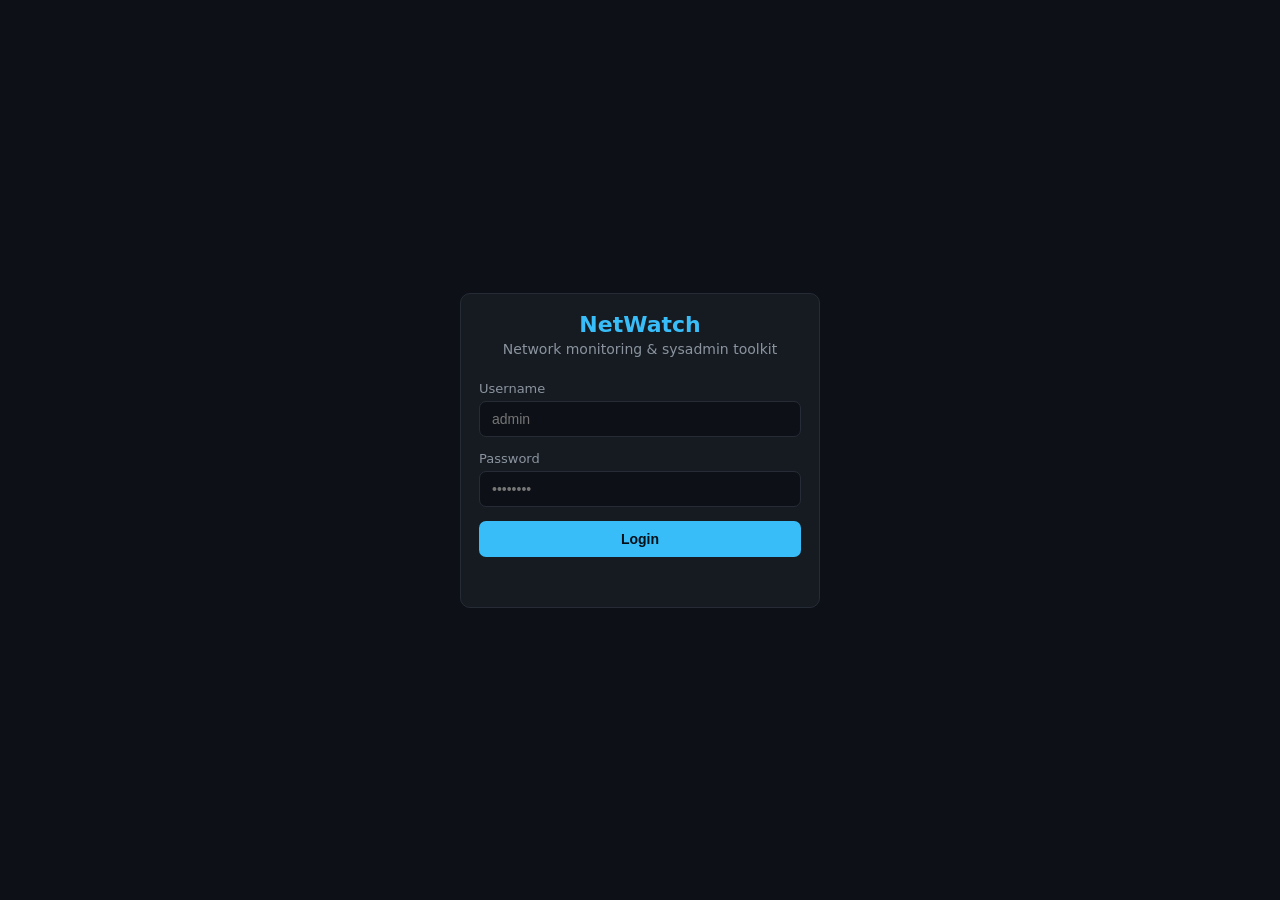
==== frontend/backups.html @ 8e81b69e "initial commit" ====
<!DOCTYPE html>
<html lang="en">
<head>
<meta charset="UTF-8">
<meta name="viewport" content="width=device-width, initial-scale=1.0">
<title>NetWatch — Backups</title>
<link rel="stylesheet" href="style.css">
</head>
<body>
  <div id="nav"></div>

  <div class="container">
    <h1>Config Backups</h1>
    <div class="subtitle">Pull and version device running-configs over SSH</div>

    <div class="card">
      <div class="toolbar">
        <div class="field">
          <label>Device</label>
          <select id="deviceSelect"></select>
        </div>
        <div class="field">
          <label>SSH Username</label>
          <input id="sshUser" placeholder="admin">
        </div>
        <div class="field">
          <label>SSH Password</label>
          <input id="sshPass" type="password" placeholder="••••••••">
        </div>
        <button onclick="runBackup()" id="backupBtn">Run Backup Now</button>
      </div>
      <div class="status-text" id="backupStatus"></div>
      <div class="status-text" style="font-size:12px;">Credentials are used for this one SSH session only and are not stored.</div>
    </div>

    <h2>Backup History</h2>
    <div class="card">
      <div class="table-wrap">
        <table id="historyTable">
          <thead><tr><th>ID</th><th>Taken</th><th>Size</th><th>Hash</th><th></th></tr></thead>
          <tbody></tbody>
        </table>
      </div>
      <div class="status-text" id="historyEmpty" style="display:none;">No backups yet for this device.</div>
    </div>

    <div id="diffSection" style="display:none;">
      <h2>Compare Backups</h2>
      <div class="card">
        <div class="toolbar">
          <div class="field"><label>From (older)</label><select id="diffA"></select></div>
          <div class="field"><label>To (newer)</label><select id="diffB"></select></div>
          <button onclick="runDiff()">Diff</button>
        </div>
        <pre class="output" id="diffOutput" style="display:none;"></pre>
      </div>
    </div>

    <div id="viewSection" style="display:none;">
      <h2>Config Text</h2>
      <div class="card">
        <pre class="output" id="configOutput"></pre>
      </div>
    </div>
  </div>

  <script src="app.js"></script>
  <script>
    requireAuth();
    renderNav("backups.html");

    let devices = [];

    async function loadDevices() {
      devices = await api("/devices");
      const select = document.getElementById("deviceSelect");
      select.innerHTML = devices.map(d => `<option value="${d.id}">${d.name} (${d.ip})</option>`).join("");
      if (devices.length) loadHistory();
    }

    async function loadHistory() {
      const deviceId = document.getElementById("deviceSelect").value;
      if (!deviceId) return;
      const backups = await api(`/backups/${deviceId}`);
      const tbody = document.querySelector("#historyTable tbody");
      tbody.innerHTML = "";
      document.getElementById("historyEmpty").style.display = backups.length ? "none" : "block";
      document.getElementById("diffSection").style.display = backups.length >= 2 ? "block" : "none";

      backups.forEach(b => {
        const tr = document.createElement("tr");
        tr.innerHTML = `
          <td>${b.id}</td>
          <td>${timeAgo(b.taken_at)}</td>
          <td>${b.size_bytes} bytes</td>
          <td><code>${b.config_hash.slice(0, 10)}…</code></td>
          <td><button class="secondary" style="padding:6px 10px;" onclick="viewBackup(${b.id})">View</button></td>
        `;
        tbody.appendChild(tr);
      });

      if (backups.length >= 2) {
        const options = backups.map(b => `<option value="${b.id}">#${b.id} — ${timeAgo(b.taken_at)}</option>`).join("");
        document.getElementById("diffA").innerHTML = options;
        document.getElementById("diffB").innerHTML = options;
        document.getElementById("diffB").selectedIndex = 0;
        document.getElementById("diffA").selectedIndex = Math.min(1, backups.length - 1);
      }
    }

    async function viewBackup(id) {
      const data = await api(`/backups/text/${id}`);
      document.getElementById("viewSection").style.display = "block";
      document.getElementById("configOutput").innerText = data.config_text;
      document.getElementById("viewSection").scrollIntoView({ behavior: "smooth" });
    }

    async function runBackup() {
      const btn = document.getElementById("backupBtn");
      const status = document.getElementById("backupStatus");
      const deviceId = parseInt(document.getElementById("deviceSelect").value);
      const username = document.getElementById("sshUser").value.trim();
      const password = document.getElementById("sshPass").value;

      if (!deviceId) { status.innerText = "Add a device first."; return; }
      if (!username || !password) { status.innerText = "Enter SSH credentials."; return; }

      btn.disabled = true;
      status.innerText = "Connecting over SSH and pulling config...";
      try {
        const result = await api("/backups/run", {
          method: "POST",
          body: JSON.stringify({ device_id: deviceId, username, password })
        });
        status.innerText = result.saved
          ? (result.changed ? "Backup saved — config changed since last backup." : "Backup saved.")
          : "No changes since last backup — nothing new saved.";
        document.getElementById("sshPass").value = "";
        loadHistory();
      } catch (err) {
        status.innerText = "Error: " + err.message;
      }
      btn.disabled = false;
    }

    async function runDiff() {
      const a = document.getElementById("diffA").value;
      const b = document.getElementById("diffB").value;
      const output = document.getElementById("diffOutput");
      try {
        const data = await api(`/backups/diff?a=${a}&b=${b}`);
        output.style.display = "block";
        output.innerText = data.diff || "No differences.";
      } catch (err) {
        output.style.display = "block";
        output.innerText = "Error: " + err.message;
      }
    }

    document.getElementById("deviceSelect").addEventListener("change", loadHistory);
    loadDevices();
  </script>
</body>
</html>
---- frontend/style.css ----
:root {
  --bg: #0d1117;
  --panel: #161b22;
  --panel-border: #262c36;
  --text: #e6edf3;
  --muted: #8b949e;
  --accent: #38bdf8;
  --accent-dim: #1c7fa8;
  --up: #22c55e;
  --down: #ef4444;
  --warn: #f59e0b;
  --radius: 10px;
}

* { box-sizing: border-box; }

body {
  margin: 0;
  font-family: "Segoe UI", system-ui, sans-serif;
  background: var(--bg);
  color: var(--text);
}

#nav {
  background: var(--panel);
  border-bottom: 1px solid var(--panel-border);
  position: sticky;
  top: 0;
  z-index: 10;
}
.nav-inner {
  max-width: 1200px;
  margin: 0 auto;
  display: flex;
  align-items: center;
  gap: 18px;
  padding: 12px 20px;
  flex-wrap: wrap;
}
.brand { font-weight: bold; color: var(--accent); margin-right: 10px; }
.nav-toggle {
  display: none;
  margin-left: auto;
  background: transparent;
  border: 1px solid var(--panel-border);
  color: var(--text);
  padding: 7px 12px;
  border-radius: 6px;
  cursor: pointer;
  font-size: 16px;
  line-height: 1;
}
.nav-links {
  display: flex;
  align-items: center;
  gap: 18px;
  flex-wrap: wrap;
  flex: 1;
}
#nav a {
  color: var(--muted);
  text-decoration: none;
  font-size: 14px;
  padding: 6px 10px;
  border-radius: 6px;
  white-space: nowrap;
}
#nav a:hover { color: var(--text); background: #1f2530; }
#nav a.active { color: var(--bg); background: var(--accent); }
.nav-user { margin-left: auto; color: var(--muted); font-size: 13px; white-space: nowrap; }
.nav-logout {
  background: transparent;
  border: 1px solid var(--panel-border);
  color: var(--muted);
  padding: 6px 12px;
  border-radius: 6px;
  cursor: pointer;
}
.nav-logout:hover { color: var(--down); border-color: var(--down); }

.container { max-width: 1200px; margin: 0 auto; padding: 24px 20px 60px; }

@media (max-width: 720px) {
  .nav-inner { padding: 10px 16px; }
  .nav-toggle { display: block; }
  .nav-links {
    display: none;
    width: 100%;
    flex-direction: column;
    align-items: stretch;
    gap: 4px;
    order: 3;
    padding-top: 8px;
    border-top: 1px solid var(--panel-border);
    margin-top: 8px;
  }
  .nav-links.open { display: flex; }
  #nav a { padding: 10px 12px; }
  .nav-user { order: 2; margin-left: 0; }
  .container { padding: 16px 14px 40px; }
}

h1 { font-size: 22px; margin: 0 0 4px; }
h2 { font-size: 16px; color: var(--muted); font-weight: 600; margin: 28px 0 12px; }
.subtitle { color: var(--muted); font-size: 14px; margin-bottom: 24px; }

.card {
  background: var(--panel);
  border: 1px solid var(--panel-border);
  border-radius: var(--radius);
  padding: 18px;
}

.grid { display: grid; gap: 16px; }
.grid-4 { grid-template-columns: repeat(4, 1fr); }
.grid-3 { grid-template-columns: repeat(3, 1fr); }
.grid-2 { grid-template-columns: repeat(2, 1fr); }
@media (max-width: 900px) {
  .grid-4 { grid-template-columns: repeat(2, 1fr); }
  .grid-3, .grid-2 { grid-template-columns: 1fr; }
}
@media (max-width: 480px) {
  .grid-4, .grid-3, .grid-2 { grid-template-columns: 1fr; }
}

.stat-card { text-align: left; }
.stat-value { font-size: 28px; font-weight: 700; word-break: break-word; }
.stat-label { color: var(--muted); font-size: 13px; margin-top: 4px; }
.stat-up .stat-value { color: var(--up); }
.stat-down .stat-value { color: var(--down); }

@media (max-width: 600px) {
  h1 { font-size: 19px; }
  .stat-value { font-size: 22px; }
}

button, .btn {
  background: var(--accent);
  color: #001018;
  border: none;
  font-weight: 600;
  padding: 10px 18px;
  border-radius: 7px;
  cursor: pointer;
  font-size: 14px;
}
button:hover, .btn:hover { background: #63cef2; }
button:disabled { opacity: 0.5; cursor: not-allowed; }
button.secondary { background: transparent; border: 1px solid var(--panel-border); color: var(--text); }
button.danger { background: var(--down); color: white; }

input, select, textarea {
  background: #0d1117;
  border: 1px solid var(--panel-border);
  color: var(--text);
  padding: 9px 12px;
  border-radius: 7px;
  font-size: 14px;
  width: 100%;
}
label { font-size: 13px; color: var(--muted); display: block; margin-bottom: 5px; }
.field { margin-bottom: 14px; }

@media (max-width: 600px) {
  input, select, textarea { font-size: 16px; }
}

table { width: 100%; border-collapse: collapse; font-size: 14px; }
th, td { text-align: left; padding: 10px 12px; border-bottom: 1px solid var(--panel-border); }
th { color: var(--muted); font-weight: 600; font-size: 12px; text-transform: uppercase; }
tr:hover td { background: #1a2029; }

.table-wrap { overflow-x: auto; -webkit-overflow-scrolling: touch; }
.table-wrap table { min-width: 560px; }

@media (max-width: 600px) {
  th, td { padding: 8px 10px; font-size: 13px; }
}

.badge {
  display: inline-block;
  padding: 3px 10px;
  border-radius: 20px;
  font-size: 12px;
  font-weight: 600;
}
.badge-up { background: rgba(34,197,94,0.15); color: var(--up); }
.badge-down { background: rgba(239,68,68,0.15); color: var(--down); }
.badge-unknown { background: rgba(139,148,158,0.15); color: var(--muted); }

.toolbar { display: flex; gap: 10px; align-items: end; flex-wrap: wrap; margin-bottom: 18px; }
.toolbar .field { margin-bottom: 0; flex: 1; min-width: 180px; }

@media (max-width: 600px) {
  .toolbar { flex-direction: column; align-items: stretch; }
  .toolbar .field { min-width: 0; width: 100%; }
  .toolbar button { width: 100%; }
  .card { padding: 14px; }
}

pre.output {
  background: #010409;
  border: 1px solid var(--panel-border);
  border-radius: 7px;
  padding: 14px;
  font-family: "Cascadia Code", monospace;
  font-size: 13px;
  overflow-x: auto;
  white-space: pre-wrap;
  max-height: 500px;
  overflow-y: auto;
}

.status-text { color: var(--muted); font-size: 13px; margin: 10px 0; }
.error-text { color: var(--down); font-size: 13px; margin: 10px 0; }

.modal-backdrop {
  display: none;
  position: fixed; inset: 0;
  background: rgba(0,0,0,0.6);
  align-items: center; justify-content: center;
  z-index: 100;
}
.modal-backdrop.open { display: flex; }
.modal {
  background: var(--panel);
  border: 1px solid var(--panel-border);
  border-radius: var(--radius);
  padding: 24px;
  width: 420px;
  max-width: 90vw;
  max-height: 90vh;
  overflow-y: auto;
}
.modal h3 { margin-top: 0; }
.modal-actions { display: flex; gap: 10px; justify-content: flex-end; margin-top: 18px; }

@media (max-width: 480px) {
  .modal-backdrop { align-items: flex-end; }
  .modal {
    width: 100%;
    max-width: 100%;
    border-radius: var(--radius) var(--radius) 0 0;
    max-height: 85vh;
  }
  .modal-actions { flex-direction: column-reverse; }
  .modal-actions button { width: 100%; }
}

.tabs { display: flex; gap: 4px; border-bottom: 1px solid var(--panel-border); margin-bottom: 18px; overflow-x: auto; -webkit-overflow-scrolling: touch; }
.tab {
  padding: 10px 16px;
  cursor: pointer;
  color: var(--muted);
  border-bottom: 2px solid transparent;
  font-size: 14px;
  white-space: nowrap;
}
.tab.active { color: var(--accent); border-bottom-color: var(--accent); }

@media (max-width: 600px) {
  .tab { padding: 10px 12px; font-size: 13px; }
}
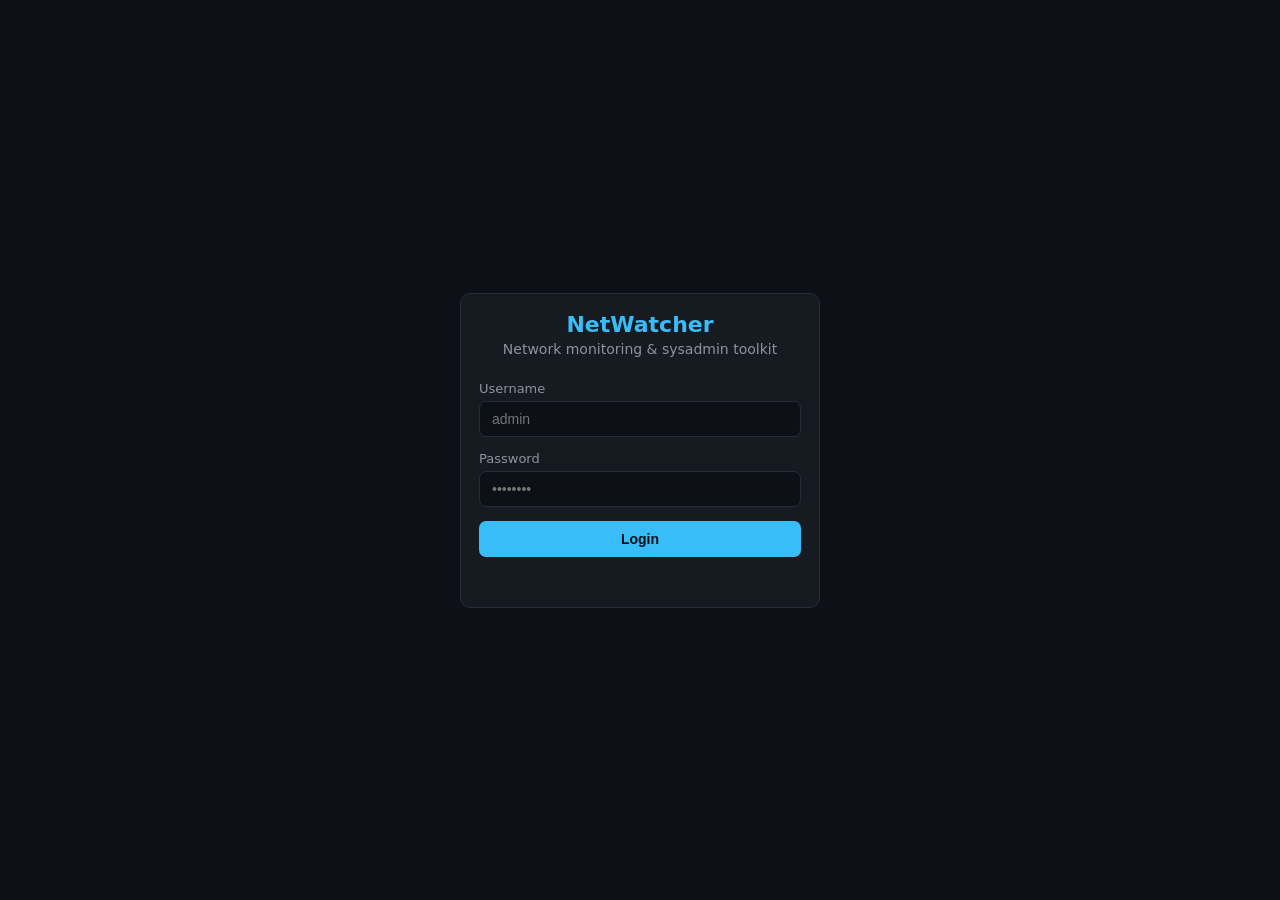
==== commit 05f86c70: "Update Readme" ====
--- a/frontend/backups.html
+++ b/frontend/backups.html
@@ -3,7 +3,7 @@
 <head>
 <meta charset="UTF-8">
 <meta name="viewport" content="width=device-width, initial-scale=1.0">
-<title>NetWatch — Backups</title>
+<title>NetWatcher — Backups</title>
 <link rel="stylesheet" href="style.css">
 </head>
 <body>
--- a/frontend/style.css
+++ b/frontend/style.css
@@ -261,3 +261,40 @@
 @media (max-width: 600px) {
   .tab { padding: 10px 12px; font-size: 13px; }
 }
+
+/* ---- SNMP views ---- */
+.bar {
+  background: #0d1117;
+  border: 1px solid var(--panel-border);
+  border-radius: 6px;
+  height: 10px;
+  overflow: hidden;
+  min-width: 70px;
+}
+.bar-fill { height: 100%; background: var(--accent); transition: width 0.4s; }
+.bar-fill.warn { background: var(--warn); }
+.bar-fill.crit { background: var(--down); }
+
+.kv { display: grid; grid-template-columns: 150px 1fr; gap: 8px 16px; font-size: 14px; margin: 0; }
+.kv dt { color: var(--muted); }
+.kv dd { margin: 0; word-break: break-word; white-space: pre-wrap; }
+@media (max-width: 600px) {
+  .kv { grid-template-columns: 1fr; gap: 2px; }
+  .kv dt { margin-top: 8px; }
+}
+
+.host-card { cursor: pointer; transition: border-color 0.15s; }
+.host-card:hover { border-color: var(--accent-dim); }
+.host-card.selected { border-color: var(--accent); }
+.host-card h3 { margin: 0 0 2px; font-size: 16px; display: flex; justify-content: space-between; gap: 8px; align-items: center; }
+.host-card .sub { color: var(--muted); font-size: 12px; margin-bottom: 12px; word-break: break-all; }
+.metric { display: grid; grid-template-columns: 52px 1fr 46px; gap: 8px; align-items: center; font-size: 12px; color: var(--muted); margin: 6px 0; }
+.metric span:last-child { text-align: right; color: var(--text); }
+.host-meta { display: flex; justify-content: space-between; gap: 8px; font-size: 12px; color: var(--muted); margin-top: 10px; flex-wrap: wrap; }
+.host-meta b { color: var(--text); font-weight: 600; }
+.badge-warn { background: rgba(245,158,11,0.15); color: var(--warn); }
+.banner { background: rgba(245,158,11,0.1); color: var(--warn); padding: 10px 12px; border-radius: 7px; font-size: 13px; margin-bottom: 14px; }
+.toolbar-inline { display: flex; gap: 14px; align-items: center; flex-wrap: wrap; margin-bottom: 18px; }
+.toolbar-inline label { display: inline; margin: 0 6px 0 0; }
+.toolbar-inline select { width: auto; padding: 7px 10px; }
+.mono { font-family: "Cascadia Code", monospace; font-size: 12px; }
